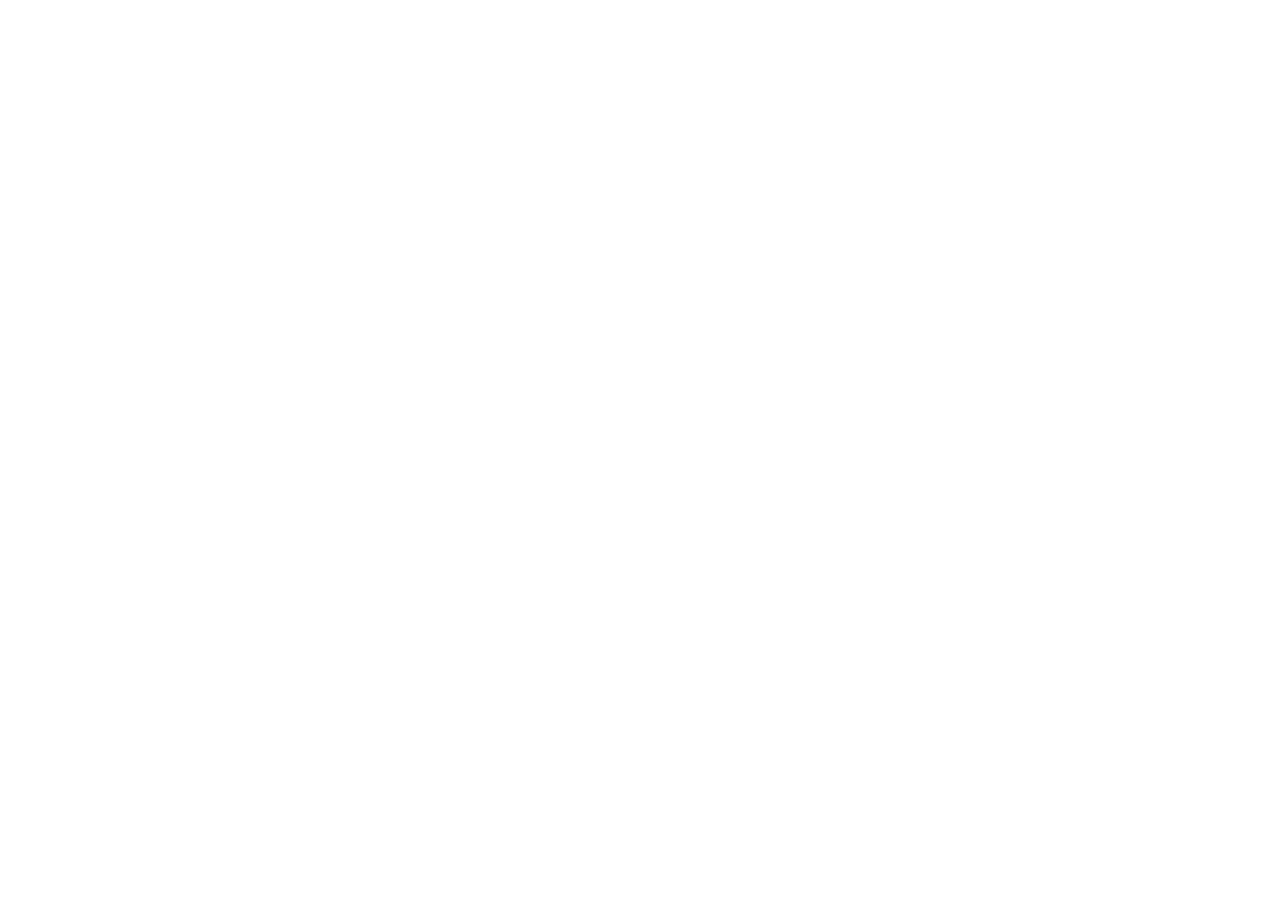
==== Index.html @ c14d5984 "Init" ====
<!DOCTYPE html>
<html lang="en">
<head>
    <meta charset="UTF-8">
    <meta name="viewport" content="width=device-width, initial-scale=1.0">
    <meta http-equiv="X-UA-Compatible" content="ie=edge">
    <title>Document</title>
</head>
<body>
    
</body>
<script src="main.js"></script>
</html>
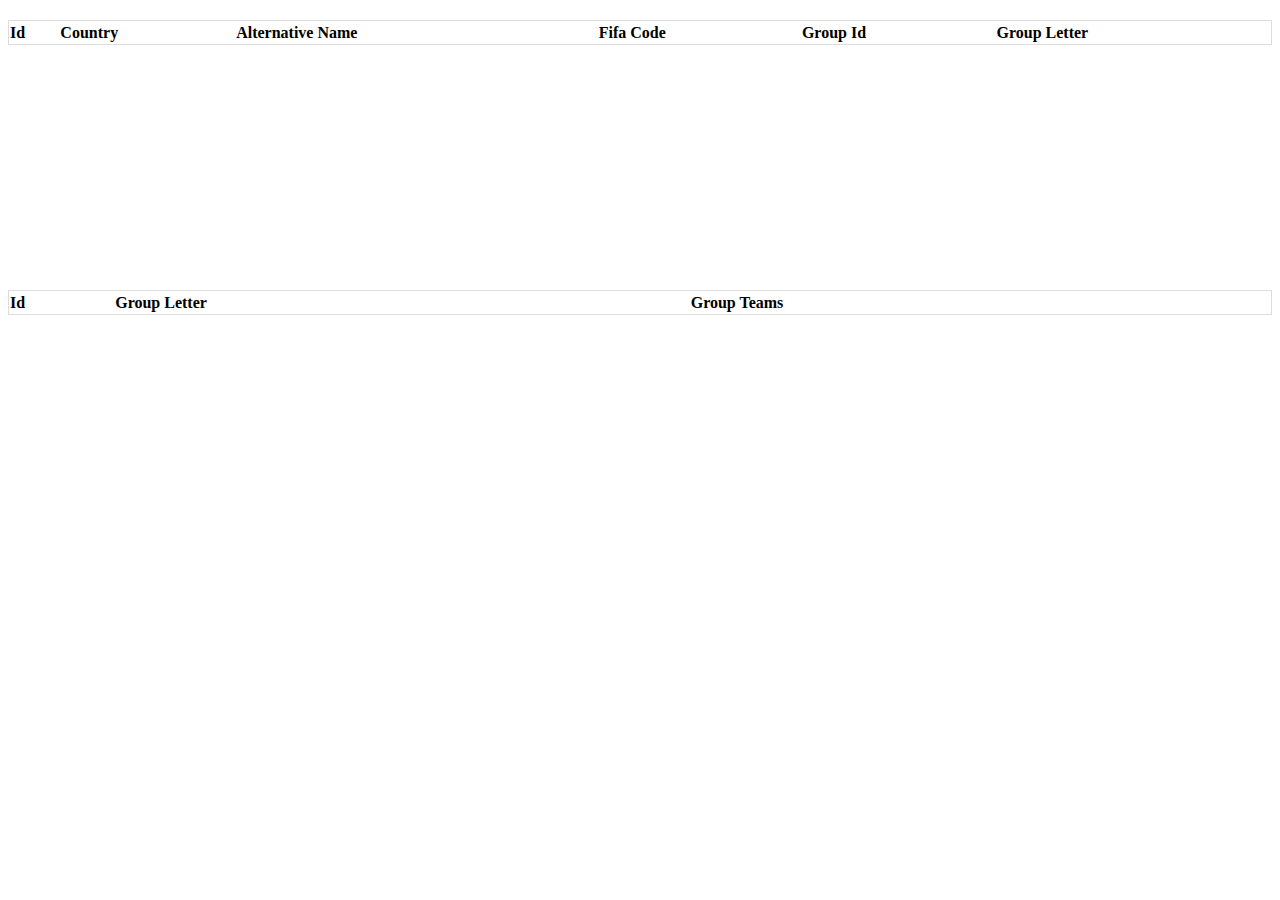
==== commit d2077f3d: "Still learn structure of api" ====
--- a/Index.html
+++ b/Index.html
@@ -1,13 +1,56 @@
 <!DOCTYPE html>
 <html lang="en">
+
 <head>
-    <meta charset="UTF-8">
-    <meta name="viewport" content="width=device-width, initial-scale=1.0">
-    <meta http-equiv="X-UA-Compatible" content="ie=edge">
-    <title>Document</title>
+  <meta charset="UTF-8">
+  <meta name="viewport" content="width=device-width, initial-scale=1.0">
+  <meta http-equiv="X-UA-Compatible" content="ie=edge">
+  <link rel="stylesheet" type="text/css" href="styles.css">
+  <title>Document</title>
 </head>
+
+</head>
+
 <body>
-    
+
+
+  <div class="table-wrapper">
+    <div class="table-scroll">
+      <table id="teamsTable">
+        <tr>
+          <!--When a header is clicked, run the sortTable function, with a parameter, 0 for sorting by names, 1 for sorting by country:-->
+          <th onclick="sortTable(0)">Id</th>
+          <th onclick="sortTable(1)">Country</th>
+          <th onclick="sortTable(1)">Alternative Name</th>
+          <th onclick="sortTable(0)">Fifa Code</th>
+          <th onclick="sortTable(0)">Group Id</th>
+          <th onclick="sortTable(1)">Group Letter</th>
+        </tr>
+      </table>
+    </div>
+  </div>
+
+  <div class="table-wrapper">
+      <div class="table-scroll">
+        <table id="groupTable">
+          <tr>
+            <!--When a header is clicked, run the sortTable function, with a parameter, 0 for sorting by names, 1 for sorting by country:-->
+            <th onclick="sortTable(0)">Id</th>
+            <th onclick="sortTable(1)">Group Letter</th>
+            <th onclick="sortTable(1)">Group Teams</th>
+          </tr>
+        </table>
+      </div>
+    </div>
+
+
+
 </body>
+
+<script src="LinksManager.js"></script>
+<script src="xmlHttpWraper.js"></script>
 <script src="main.js"></script>
+<script src="utils.js"></script>
+
+
 </html>--- a/styles.css
+++ b/styles.css
@@ -0,0 +1,50 @@
+  table {
+    border-spacing: 0;
+    width: 100%;
+    height: 10%;
+    overflow-y: auto;
+    border: 1px solid #ddd;
+  }
+
+  th {
+    cursor: pointer;
+  }
+
+  th,
+  td {
+    text-align: left;
+    padding: 1px;
+  }
+  td p{
+    margin: 1px;
+  }
+  tr:nth-child(even) {
+    background-color: #f2f2f2
+  }
+
+  tr:hover {
+    background-color: cornflowerblue;
+  }
+
+  .table-wrapper {
+    position: relative;
+  }
+
+  .table-scroll {
+    height: 250px;
+    overflow: auto;
+    margin-top: 20px;
+  }
+
+  .table-wrapper table {
+    width: 100%;
+
+  }
+
+  .table-wrapper table thead th .text {
+    position: absolute;
+    top: -20px;
+    z-index: 2;
+    height: 20px;
+    width: 35%;
+  }